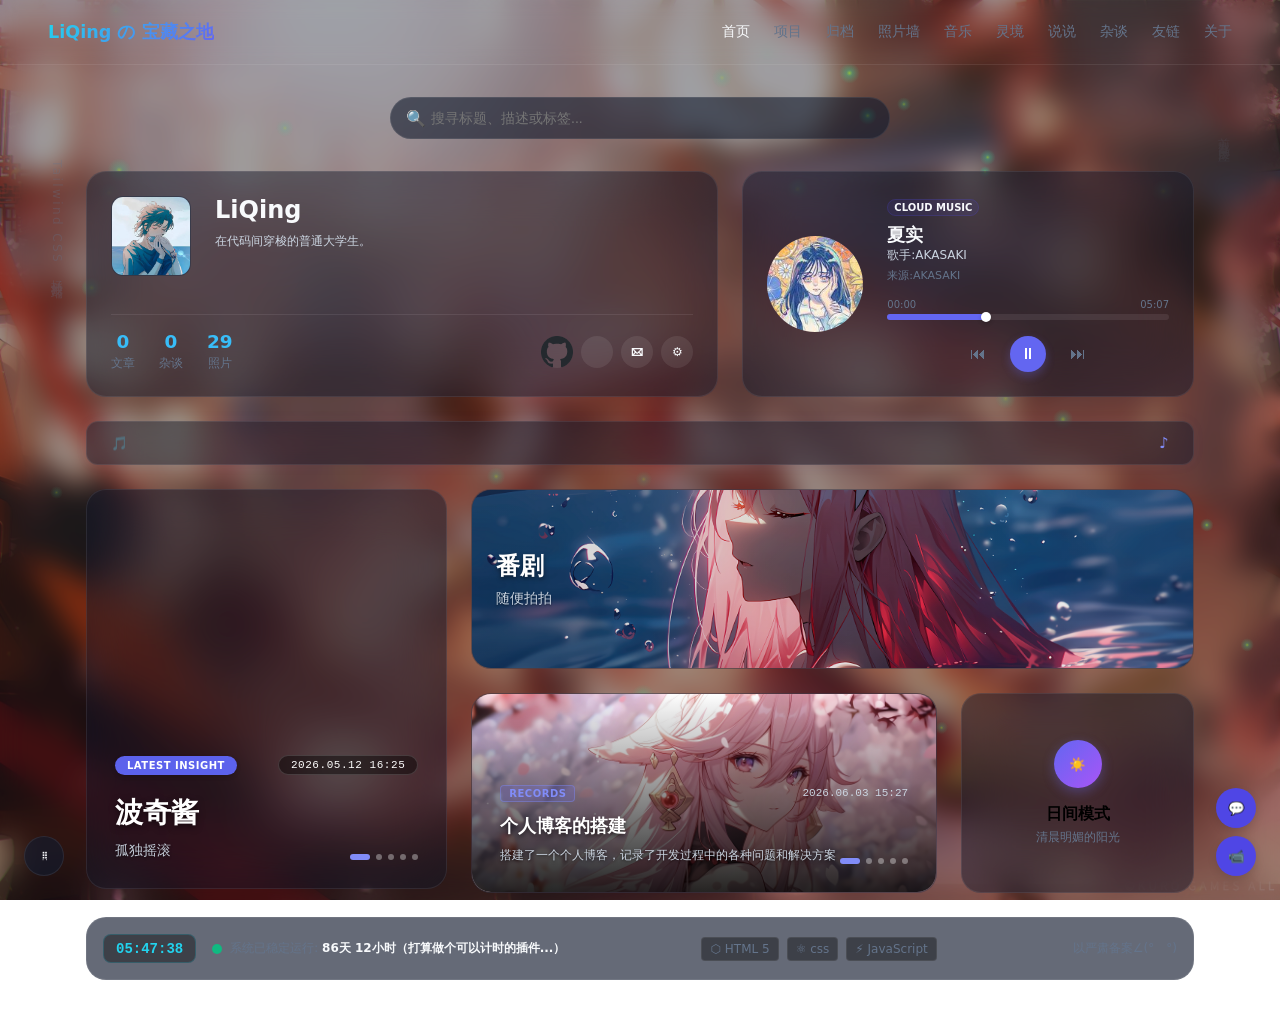
==== index.html @ 9a2c98c0 "Add files via upload" ====
<!DOCTYPE html>
<html lang="zh-CN" class="dark">
<head>
    <meta charset="UTF-8">
    <meta name="viewport" content="width=device-width, initial-scale=1.0">
    <title>LiQing の 宝藏之地</title>
    
    <!-- 1. 主题变量配置表 -->
    <link rel="stylesheet" href="theme.css">
    <!-- 2. 主版面样式表 -->
    <link rel="stylesheet" href="style.css">
    <!-- 3. 优先执行的主题状态切换脚本 -->
    <script src="theme.js"></script>
</head>
<body>

    <!-- 粒子装饰区：加入了 Canvas 画布 -->
    <div class="bg-decorations">
        <canvas id="bg-canvas"></canvas>
        <div class="side-text-left">Tailwind CSS 拯救前端</div>
        <div class="side-text-right">前方高能反应！</div>
    </div>

<!-- 顶栏导航 (Logo 已修复重影，首页 nav-link 设有 active) -->
    <header class="app-header">
        <div class="logo">
            <span class="logo-white">LiQing</span><span class="logo-colored"> の </span><span class="logo-white">宝藏之地</span>
        </div>
        <nav class="nav-links">
            <a href="index.html" class="nav-link active">首页</a>
            <a href="#" class="nav-link">项目</a>
            <a href="#" class="nav-link">归档</a>
            <a href="gallery.html" class="nav-link">照片墙</a>
            <a href="#" class="nav-link">音乐</a>
            <a href="#" class="nav-link">灵境</a>
            <a href="#" class="nav-link">说说</a>
            <a href="#" class="nav-link">杂谈</a>
            <a href="#" class="nav-link">友链</a>
            <a href="about.html" class="nav-link">关于</a>
        </nav>
    </header>

    <!-- 搜索栏区 -->
    <div class="search-bar-container">
        <div class="search-box">
            <span class="search-icon">🔍</span>
            <input type="text" placeholder="搜寻标题、描述或标签..." class="search-input">
        </div>
    </div>

<!-- 主体网格区 -->
    <main class="main-content">

        <!-- 🌟 补上了这个至关重要的并排容器开头 -->
        <div class="grid-row-top">

            <!-- 个人名片 (已新增跳转链接与交互层) -->
            <section class="card profile-card">
                
                <!-- 核心：覆盖卡片中上部 80% 区域的绝对定位跳转链接（不遮挡底部社交按钮） -->
                <a href="about.html" class="profile-click-overlay" title="点击查看个人简介"></a>
                
                <div class="profile-header">
                    <img class="avatar-box" src="./img/头像.jpg" alt="头像">
                    <div class="profile-info">
                        <h2 class="profile-name">LiQing</h2>
                        <p class="profile-bio">在代码间穿梭的普通大学生。</p>
                    </div>
                </div>
                <div class="profile-footer">
                    <div class="stats">
                        <div class="stat-item">
                            <span class="stat-num stat-posts">0</span>
                            <span class="stat-label">文章</span>
                        </div>
                        <div class="stat-item">
                            <span class="stat-num stat-notes">0</span>
                            <span class="stat-label">杂谈</span>
                        </div>
                        <div class="stat-item">
                            <span class="stat-num stat-photos">29</span>
                            <span class="stat-label">照片</span>
                        </div>
                    </div>
                    <div class="social-links">
                        <a href="#" class="social-btn"><img src="./img/github logo.png" alt=""></a>
                        <a href="#" class="social-btn"><img src="./img/谷歌 logo.png" alt=""></a>
                        <a href="#" class="social-btn">🖂</a>
                        <a href="#" class="social-btn">⚙</a>
                    </div>
                </div>
            </section>

            <!-- 音乐播放器 -->
            <section class="card music-card">
                <img class="vinyl-record-container" src="./img/夏实.jpg" alt="音乐播放器">
                <div class="player-details">
                    <div class="player-header">
                        <span class="player-badge">CLOUD MUSIC</span>
                        <h3 class="track-title">夏实</h3>
                        <p class="track-artist">歌手:AKASAKI</p>
                        <p class="track-lyricist">来源:AKASAKI</p>
                    </div>
                    <div class="progress-area">
                        <div class="time-stamps">
                            <span>00:00</span>
                            <span>05:07</span>
                        </div>
                        <div class="progress-bar">
                            <!-- 音乐播放进度条】 -->
                            <div class="progress-current" style="width: 35%;">
                                <div class="progress-handle"></div>
                            </div>
                        </div>
                    </div>
                    <div class="player-controls">
                        <button class="ctrl-btn">⏮</button>
                        <button class="ctrl-btn play-btn">⏸</button>
                        <button class="ctrl-btn">⏭</button>
                    </div>
                </div>
            </section>

        </div> <!-- 🌟 这里的 </div> 现在完美闭合了上面的 grid-row-top 容器 -->

<!-- 跑马灯字幕栏 (已优化为动态无限羽化滚动) -->
        <div class="card lyrics-marquee">
            <!-- 左侧：微自旋的小乐符 -->
            <div class="marquee-icon-left">🎵</div>
            
            <!-- 中间：两端边缘羽化的滚动视口 -->
            <div class="marquee-viewport">
                <!-- ↙↙↙ 【在此处任意修改您的跑马灯滚动内容】 -->
                <div class="marquee-track">
                    <span>【当前播放：夏実 (Kajitsu) - AKASAKI】 ~ “酸っぱい果実に誘われたの ほら、
                        君の目がもう揺らいでる (被酸涩果实诱惑的你我，看吧，你的双眼已经开始动摇)” ~ 
                        “あの八月に奪われたの 君と僕の想いで (在那八月里被夺去的，是你和我的记忆)” ~ 
                        “やるせないこの気持ちと 夏に置いてかれた僕 (无处可去的这种感受，与被夏天遗留的我)” ~ 
                        “凛とし美しく切ない君の身体はさ どこか果实の匂いがしたの 
                        (凛然美丽而又带着一丝哀伤的你的身体，散发着某种果实香气)” ~
                    </span>
                </div>
            </div>
            
            <!-- 右侧：活泼跃动的跳舞音符 -->
            <div class="marquee-icon-right">♪</div>
        </div>

        <!-- 第二排：混合布局区 -->
        <div class="grid-row-bottom">
<!-- 左侧：主要文章特色卡（改造为 5 图轮播） -->
<!-- ========================================================== -->
            <!-- 【特色文章轮播图】HTML 模板                                 -->
            <!-- 提示：您可以根据注释指引，修改图片路径和文字内容                -->
            <!-- ========================================================== -->
            <section class="card feature-card" id="feature-carousel">
                <!-- 轮播幻灯片轨道 -->
                <div class="carousel-track">

                    <!-- ----------------------------------------- -->
                    <!-- 【幻灯片 1】 -->
                    <!-- ----------------------------------------- -->
                    <div class="carousel-slide active">
                        <!-- ↙↙↙ 【在此处的 url('...') 内替换为您自己的第一张图片路径】 -->
                        <div class="feature-bg" style="background-image: url('./img/波奇酱.jpg');"></div>
                        <div class="feature-content">
                            <div class="feature-meta">
                                <span class="feature-badge">LATEST INSIGHT</span>
                                <!-- ↙↙↙ 【在此处修改幻灯片 1 的日期】 -->
                                <span class="feature-date">2026.05.12 16:25</span>
                            </div>
                            <!-- ↙↙↙ 【在此处修改幻灯片 1 的主标题】 -->
                            <h4 class="feature-title">波奇酱</h4>
                            <!-- ↙↙↙ 【在此处修改幻灯片 1 的描述/副标题】 -->
                            <p class="feature-desc">孤独摇滚</p>
                        </div>
                    </div>

                    <!-- ----------------------------------------- -->
                    <!-- 【幻灯片 2】 -->
                    <!-- ----------------------------------------- -->
                    <div class="carousel-slide">
                        <!-- ↙↙↙ 【在此处的 url('...') 内替换为您自己的第二张图片路径】 -->
                        <div class="feature-bg" style="background-image: url('./img/熏子.png');"></div>
                        <div class="feature-content">
                            <div class="feature-meta">
                                <span class="feature-badge">LATEST INSIGHT</span>
                                <!-- ↙↙↙ 【在此处修改幻灯片 2 的日期】 -->
                                <span class="feature-date">2026.05.12 15:00</span>
                            </div>
                            <!-- ↙↙↙ 【在此处修改幻灯片 2 的主标题】 -->
                            <h4 class="feature-title">熏子</h4>
                            <!-- ↙↙↙ 【在此处修改幻灯片 2 的描述/副标题】 -->
                            <p class="feature-desc">熏香花凛然绽放</p>
                        </div>
                    </div>

                    <!-- ----------------------------------------- -->
                    <!-- 【幻灯片 3】 -->
                    <!-- ----------------------------------------- -->
                    <div class="carousel-slide">
                        <!-- ↙↙↙ 【在此处的 url('...') 内替换为您自己的第三张图片路径】 -->
                        <div class="feature-bg" style="background-image: url('./img/桃夭.png');"></div>
                        <div class="feature-content">
                            <div class="feature-meta">
                                <span class="feature-badge">LATEST INSIGHT</span>
                                <!-- ↙↙↙ 【在此处修改幻灯片 3 的日期】 -->
                                <span class="feature-date">2026.05.10 15:06</span>
                            </div>
                            <!-- ↙↙↙ 【在此处修改幻灯片 3 的主标题】 -->
                            <h4 class="feature-title">桃夭</h4>
                            <!-- ↙↙↙ 【在此处修改幻灯片 3 的描述/副标题】 -->
                            <p class="feature-desc">百妖谱</p>
                        </div>
                    </div>

                    <!-- ----------------------------------------- -->
                    <!-- 【幻灯片 4】 -->
                    <!-- ----------------------------------------- -->
                    <div class="carousel-slide">
                        <!-- ↙↙↙ 【在此处的 url('...') 内替换为您自己的第四张图片路径】 -->
                        <div class="feature-bg" style="background-image: url('./img/绘梨衣.jpg');"></div>
                        <div class="feature-content">
                            <div class="feature-meta">
                                <span class="feature-badge">LATEST INSIGHT</span>
                                <!-- ↙↙↙ 【在此处修改幻灯片 4 的日期】 -->
                                <span class="feature-date">2026.05.10 14:46</span>
                            </div>
                            <!-- ↙↙↙ 【在此处修改幻灯片 4 的主标题】 -->
                            <h4 class="feature-title">上杉绘梨衣</h4>
                            <!-- ↙↙↙ 【在此处修改幻灯片 4 的描述/副标题】 -->
                            <p class="feature-desc">龙族</p>
                        </div>
                    </div>

                    <!-- ----------------------------------------- -->
                    <!-- 【幻灯片 5】 -->
                    <!-- ----------------------------------------- -->
                    <div class="carousel-slide">
                        <!-- ↙↙↙ 【在此处的 url('...') 内替换为您自己的第五张图片路径】 -->
                        <div class="feature-bg" style="background-image: url('./img/辉夜姬.jpeg');"></div>
                        <div class="feature-content">
                            <div class="feature-meta">
                                <span class="feature-badge">LATEST INSIGHT</span>
                                <!-- ↙↙↙ 【在此处修改幻灯片 5 的日期】 -->
                                <span class="feature-date">2026.05.09 14:48</span>
                            </div>
                            <!-- ↙↙↙ 【在此处修改幻灯片 5 的主标题】 -->
                            <h4 class="feature-title">辉夜姬</h4>
                            <!-- ↙↙↙ 【在此处修改幻灯片 5 的描述/副标题】 -->
                            <p class="feature-desc">超时空辉夜姬</p>
                        </div>
                    </div>
                </div>

                <!-- 下方圆点指示器 -->
                <div class="carousel-dots">
                    <span class="dot active"></span>
                    <span class="dot"></span>
                    <span class="dot"></span>
                    <span class="dot"></span>
                    <span class="dot"></span>
                </div>
            </section>

            <!-- 右侧：子级组合区 -->
            <div class="sub-column-right">
                <!-- 上：宽幅摄影卡（已重构结构，使其动画与左侧轮播图一致） -->
                <a href="gallery.html" class="card photography-card">
                    <!-- 1. 独立的背景图层，用于实现平滑的内部缩放 -->
                    <div class="photography-bg" style="background-image: url('./img/02.png');"></div>
                    
                    <!-- 2. 暗色渐变遮罩 -->
                    <div class="card-overlay"></div>
                    
                    <!-- 3. 独立的文字内容层，用于实现轻微缩放和上移 -->
                    <div class="photo-info">
                        <h4 class="photo-title">番剧</h4>
                        <p class="photo-desc">随便拍拍</p>
                    </div>
                </a>

                <!-- 下：双列小卡 -->
                <div class="split-row">
                    <!-- 记录卡 (已升级为 5 图轮播，效果与左侧轮播图一致) -->
                    <section class="card records-card" id="records-carousel">
                        <!-- 轮播幻灯片轨道 -->
                        <div class="carousel-track">

                            <!-- ----------------------------------------- -->
                            <!-- 【幻灯片 1】 (对应 input_file_18) -->
                            <!-- ----------------------------------------- -->
                            <div class="carousel-slide active">
                                <!-- ↙↙↙ 【在此处 url('...') 中修改幻灯片 1 的背景图片路径】 -->
                                <div class="feature-bg" style="background-image: url('./img/八重神子.jpg');"></div>
                                <div class="feature-content">
                                    <div class="record-header">
                                        <span class="record-badge">RECORDS</span>
                                        <!-- ↙↙↙ 【在此处修改日期】 -->
                                        <span class="record-date">2026.06.03 15:27</span>
                                    </div>
                                    <!-- ↙↙↙ 【在此处修改标题】 -->
                                    <h5 class="record-title">个人博客的搭建</h5>
                                    <!-- ↙↙↙ 【在此处修改描述】 -->
                                    <p class="record-desc">搭建了一个个人博客，记录了开发过程中的各种问题和解决方案</p>
                                </div>
                            </div>

                            <!-- ----------------------------------------- -->
                            <!-- 【幻灯片 2】 (对应 input_file_17) -->
                            <!-- ----------------------------------------- -->
                            <div class="carousel-slide">
                                <!-- ↙↙↙ 【在此处 url('...') 中修改幻灯片 2 的背景图片路径】 -->
                                <div class="feature-bg" style="background-image: url('./img/国风申鹤.jpg');"></div>
                                <div class="feature-content">
                                    <div class="record-header">
                                        <span class="record-badge">RECORDS</span>
                                        <span class="record-date">2026.04.24 16:31</span>
                                    </div>
                                    <h5 class="record-title">搭建音乐板块</h5>
                                    <p class="record-desc">本来想做音乐模块的，但好像用css和JavaScript实现不了，就留在后面再说吧</p>
                                </div>
                            </div>

                            <!-- ----------------------------------------- -->
                            <!-- 【幻灯片 3】 (对应 input_file_20) -->
                            <!-- ----------------------------------------- -->
                            <div class="carousel-slide">
                                <!-- ↙↙↙ 【在此处 url('...') 中修改幻灯片 3 的背景图片路径】 -->
                                <div class="feature-bg" style="background-image: url('./img/绫华.png');"></div>
                                <div class="feature-content">
                                    <div class="record-header">
                                        <span class="record-badge">RECORDS</span>
                                        <span class="record-date">2026.04.24 10:42</span>
                                    </div>
                                    <h5 class="record-title">弹幕效果</h5>
                                    <p class="record-desc">实现了弹幕效果，可以为背景添加动态评论</p>
                                </div>
                            </div>

                            <!-- ----------------------------------------- -->
                            <!-- 【幻灯片 4】 (对应 input_file_19) -->
                            <!-- ----------------------------------------- -->
                            <div class="carousel-slide">
                                <!-- ↙↙↙ 【在此处 url('...') 中修改幻灯片 4 的背景图片路径】 -->
                                <div class="feature-bg" style="background-image: url('./img/长离.jpg');"></div>
                                <div class="feature-content">
                                    <div class="record-header">
                                        <span class="record-badge">RECORDS</span>
                                        <span class="record-date">2026.04.15 16:12</span>
                                    </div>
                                    <h5 class="record-title">缺少的页面</h5>
                                    <p class="record-desc">现在还缺少一些页面，比如项目、归档、说说等，需要进一步完善，留在以后慢慢做吧...</p>
                                </div>
                            </div>

                            <!-- ----------------------------------------- -->
                            <!-- 【幻灯片 5】 (对应 input_file_16) -->
                            <!-- ----------------------------------------- -->
                            <div class="carousel-slide">
                                <!-- ↙↙↙ 【在此处 url('...') 中修改幻灯片 5 的背景图片路径】 -->
                                <div class="feature-bg" style="background-image: url('./img/刻晴.jpg');"></div>
                                <div class="feature-content">
                                    <div class="record-header">
                                        <span class="record-badge">RECORDS</span>
                                        <span class="record-date">2026.04.15 11:25</span>
                                    </div>
                                    <h5 class="record-title">差不多完成了</h5>
                                    <p class="record-desc">现在基本上完成了，剩下的就是一些小细节和优化了</p>
                                </div>
                            </div>

                        </div>

                        <!-- 下方圆点指示器 (自动渲染至右下角) -->
                        <div class="carousel-dots">
                            <span class="dot active"></span>
                            <span class="dot"></span>
                            <span class="dot"></span>
                            <span class="dot"></span>
                            <span class="dot"></span>
                        </div>
                    </section>

                    <!-- 主题切换按钮卡 -->
                    <button id="theme-toggle-btn" class="card theme-toggle-card">
                        <div class="theme-icon-box">
                            <span id="theme-icon">☀️</span>
                        </div>
                        <h5 id="theme-title" class="theme-label-title">日间模式</h5>
                        <p id="theme-desc" class="theme-label-desc">清晨明媚的阳光</p>
                    </button>
                </div>
            </div>
        </div>

        <!-- 页脚状态与技术栈 -->
        <footer class="app-footer">
            <div class="footer-status">
                <span id="live-clock" class="digital-clock">12:19:37</span>
                <span class="status-indicator">
                    <span class="status-dot"></span>
                    <span>系统已稳定运行: <strong class="highlight-text">86天 12小时（打算做个可以计时的插件...）</strong></span>
                </span>
            </div>
            <div class="footer-tags">
                <span class="tech-tag"><span class="icon-hex">⬡</span> HTML 5</span>
                <span class="tech-tag"><span class="icon-react">⚛</span> css</span>
                <span class="tech-tag"><span class="icon-wind">⚡</span> JavaScript</span>
            </div>
            <div class="footer-filing">以严肃备案∠(°ゝ°)</div>
        </footer>

    </main>

    <!-- 浮动挂件区 -->
    <div class="floating-container">
        <div class="floating-controls">
            <button class="float-btn" id="danmaku-trigger-btn">💬</button>
            <button class="float-btn">📹</button>
        </div>
    </div>

    <!-- 侧边菜单控制 -->
    <div class="settings-widget">
        <button class="settings-btn">⠿</button>
    </div>

    <!-- 引入时间对齐背景轮播与弹幕引擎 -->
    <script src="shared-bg.js"></script>

    <!-- 4. 主页面交互及逻辑控制脚本 -->
    <script src="main.js"></script>
</body>
</html>
---- theme.css ----
/* ==========================================
   主题配色配置文件 (theme.css)
   ========================================== */
:root {
    /* --- 日间模式 (Light Mode) 变量 --- */
    --app-bg: linear-gradient(135deg, #f1f5f9 0%, #e2e8f0 100%);
    --text-primary: #0f172a;
    --text-secondary: #475569;
    --text-muted: #64748b;
    --card-background: rgba(255, 255, 255, 0.75);
    --card-border-color: rgba(226, 232, 240, 0.9);
    --search-bg: rgba(255, 255, 255, 0.9);
    
    /* 渐变与主题色 */
    --brand-gradient: linear-gradient(135deg, #0284c7, #4f46e5);
    --button-theme-bg: linear-gradient(135deg, #f59e0b, #d97706);
    --glow-shadow: rgba(245, 158, 11, 0.25);
    --stat-num-color: #4f46e5;
    --clock-bg: #e2e8f0;
}

:root.dark {
    /* --- 夜间模式 (Dark Mode) 变量 --- */
    --app-bg: radial-gradient(circle at 50% 50%, #0f172a 0%, #05070f 100%);
    --text-primary: #f8fafc;
    --text-secondary: #cbd5e1;
    --text-muted: #64748b;
    --card-background: rgba(19, 27, 46, 0.65);
    --card-border-color: rgba(255, 255, 255, 0.08);
    --search-bg: rgba(19, 27, 46, 0.6);
    
    /* 渐变与主题色 */
    --brand-gradient: linear-gradient(135deg, #22d3ee, #6366f1);
    --button-theme-bg: linear-gradient(135deg, #6366f1, #a855f7);
    --glow-shadow: rgba(99, 102, 241, 0.35);
    --stat-num-color: #38bdf8;
    --clock-bg: rgba(0, 0, 0, 0.4);
}
---- style.css ----
/* ==========================================
   版面与全局样式表 (style.css)
   ========================================== */

* {
    box-sizing: border-box;
    margin: 0;
    padding: 0;
}

/* style.css 中的 body 部分 */
body {
    background: transparent !important; /* 🌟 核心：必须设为透明，否则会挡住身后的全局轮播图和弹幕！ */
    color: var(--text-primary);
    font-family: system-ui, -apple-system, sans-serif;
    min-height: 100vh;
    padding-bottom: 3rem;
    transition: background-color 0.5s ease, color 0.5s ease;
}

/* body {
    background: var(--app-bg);
    color: var(--text-primary);
    font-family: system-ui, -apple-system, sans-serif;
    min-height: 100vh;
    padding-bottom: 3rem;
    transition: background-color 0.5s ease, color 0.5s ease;
} */

/* 装饰背景 */
.bg-decorations {
    position: absolute;
    inset: 0;
    pointer-events: none;
    overflow: hidden;
    z-index: 0;
}

#bg-canvas {
    position: fixed;
    top: 0;
    left: 0;
    width: 100vw;
    height: 100vh;
    pointer-events: none;
    z-index: -1;
}

.side-text-left {
    position: absolute;
    top: 10rem;
    left: 3rem;
    font-size: 0.75rem;
    color: var(--text-muted);
    opacity: 0.3;
    writing-mode: vertical-rl;
    letter-spacing: 0.2em;
    display: none;
}

.side-text-right {
    position: absolute;
    top: 8rem;
    right: 3rem;
    font-size: 0.75rem;
    color: var(--text-muted);
    opacity: 0.15;
    writing-mode: vertical-rl;
    letter-spacing: 0.2em;
    display: none;
}

@media (min-width: 1024px) {
    .side-text-left, .side-text-right {
        display: block;
    }
}

/* 顶栏导航 */
.app-header {
    display: flex;
    justify-content: space-between;
    align-items: center;
    padding: 1.25rem 3rem;
    border-bottom: 1px solid var(--card-border-color);
    backdrop-filter: blur(8px);
    position: relative;
    z-index: 10;
}
.logo {
    font-weight: bold;
    font-size: 1.1rem;
    background: var(--brand-gradient);
    -webkit-background-clip: text;
    -webkit-text-fill-color: transparent;
}
.nav-links {
    display: flex;
    gap: 1.5rem;
}
.nav-link {
    color: var(--text-muted);
    text-decoration: none;
    font-size: 0.875rem;
    transition: color 0.2s;
}
.nav-link.active, .nav-link:hover {
    color: var(--text-primary);
}

/* 搜索栏 */
.search-bar-container {
    display: flex;
    justify-content: center;
    margin-top: 2rem;
    position: relative;
    z-index: 10;
}
.search-box {
    position: relative;
    width: 100%;
    max-width: 500px;
}
.search-icon {
    position: absolute;
    left: 1rem;
    top: 50%;
    transform: translateY(-50%);
}
.search-input {
    width: 100%;
    background: var(--search-bg);
    border: 1px solid var(--card-border-color);
    padding: 0.75rem 1rem 0.75rem 2.5rem;
    border-radius: 50px;
    color: var(--text-primary);
    outline: none;
    font-size: 0.875rem;
    transition: all 0.3s;
}

/* 主网格排版 */
.main-content {
    max-width: 1140px;
    margin: 2rem auto 0;
    padding: 0 1rem;
    display: flex;
    flex-direction: column;
    gap: 1.5rem;
    position: relative;
    z-index: 10;
}

/* 通用卡片容器 */
.card {
    background: var(--card-background);
    border: 1px solid var(--card-border-color);
    border-radius: 1.25rem;
    backdrop-filter: blur(12px);
    transition: all 0.5s ease;
}

/* 布局行 */
.grid-row-top {
    display: grid;
    grid-template-columns: 7fr 5fr;
    gap: 1.5rem;
}

/* 个人名片样式 */
.profile-card {
    padding: 1.5rem;
    display: flex;
    flex-direction: column;
    justify-content: space-between;
}

/* ==========================================================
   个人名片鼠标互动与跳转优化 (style.css)
   ========================================================== */

/* 名片卡片基础容器 */
.profile-card {
    position: relative;
    transition: transform 0.4s ease, box-shadow 0.4s ease;
}

/* 鼠标悬停在卡片上时：卡片轻微浮起并散发柔光 */
.profile-card:hover {
    transform: translateY(-3px);
    box-shadow: 0 12px 24px -5px var(--glow-shadow);
}

/* 绝对定位覆盖层：高度避开了底部的社交链接行，确保双功能完美并存 */
.profile-click-overlay {
    position: absolute;
    top: 0;
    left: 0;
    width: 100%;
    height: calc(100% - 60px); /* 留出底部 footer 按钮的可点空间 */
    z-index: 5;
    cursor: pointer;
}

/* 头像外框过渡参数 */
.profile-card .avatar-box {
    transition: transform 0.4s cubic-bezier(0.25, 1, 0.5, 1);
}

/* 🌟 【交互动效 1】：悬浮时头像微微逆时针倾斜 8 度并放大 */
.profile-card:hover .avatar-box {
    transform: rotate(-8deg) scale(1.05);
}

/* 文本信息容器过渡参数 */
.profile-card .profile-info {
    transition: transform 0.4s cubic-bezier(0.25, 1, 0.5, 1);
    transform-origin: left center; /* 保持由左侧向右平滑放大 */
}

/* 🌟 【交互动效 2】：悬浮时文字区域平滑整体放大 2.5% */
.profile-card:hover .profile-info {
    transform: scale(1.025);
}

/* 底部社交链（确保层级高于跳转覆盖层，使其始终可以被点击） */
.profile-card .profile-footer {
    position: relative;
    z-index: 10;
}

.profile-header {
    display: flex;
    gap: 1.5rem;
}
.avatar-box {
    width: 80px;
    height: 80px;
    border-radius: 12px;
    border: 1px solid var(--card-border-color);
    display: flex;
    align-items: center;
    justify-content: center;
    background: var(--card-background);
    object-fit: cover;
}
.profile-name {
    font-size: 1.5rem;
}
.profile-bio {
    font-size: 0.75rem;
    color: var(--text-secondary);
    margin-top: 0.5rem;
    line-height: 1.6;
}
.profile-footer {
    border-top: 1px solid var(--card-border-color);
    margin-top: 1.5rem;
    padding-top: 1rem;
    display: flex;
    justify-content: space-between;
    align-items: center;
}
.stats {
    display: flex;
    gap: 1.5rem;
}
.stat-item {
    text-align: center;
}
.stat-num {
    display: block;
    font-size: 1.15rem;
    font-weight: bold;
    color: var(--stat-num-color);
}
.stat-label {
    font-size: 0.75rem;
    color: var(--text-muted);
}
.social-links {
    display: flex;
    gap: 0.5rem;
}
.social-btn {
    width: 32px;
    height: 32px;
    border-radius: 50%;
    background: var(--card-border-color);
    display: flex;
    align-items: center;
    justify-content: center;
    text-decoration: none;
    font-size: 0.75rem;
    font-weight: bold;
    color: var(--text-primary);
}

/* 音乐卡样式 */
.music-card {
    padding: 1.5rem;
    display: flex;
    align-items: center;
    gap: 1.5rem;
}
.vinyl-record-container {
    flex-shrink: 0;
    width: 96px;
    height: 96px;
    animation: rotate 15s linear infinite;
    border-radius: 50%; /* 强行将正方形的专辑封面裁剪为完美的圆盘，旋转时才好看 */
    object-fit: cover;  /* 防拉伸 */
}
.player-details {
    flex-grow: 1;
}
.player-badge {
    font-size: 10px;
    background: rgba(79, 70, 229, 0.1);
    border: 1px solid rgba(79, 70, 229, 0.2);
    padding: 2px 6px;
    border-radius: 50px;
    font-weight: bold;
}
.track-title {
    margin-top: 0.5rem;
    font-size: 1.1rem;
}
.track-artist {
    font-size: 0.75rem;
    color: var(--text-secondary);
}
.track-lyricist {
    font-size: 11px;
    color: var(--text-muted);
    margin-top: 0.25rem;
}
.progress-area {
    margin-top: 1rem;
}
.time-stamps {
    display: flex;
    justify-content: space-between;
    font-size: 10px;
    color: var(--text-muted);
    margin-bottom: 0.25rem;
}
.progress-bar {
    height: 6px;
    background: var(--card-border-color);
    border-radius: 50px;
    position: relative;
}
.progress-current {
    height: 100%;
    background: #6366f1;
    border-radius: 50px;
    position: relative;
}
.progress-handle {
    position: absolute;
    right: 0;
    top: 50%;
    transform: translate(50%, -50%);
    width: 10px;
    height: 10px;
    background: #fff;
    border-radius: 50%;
    box-shadow: 0 2px 4px rgba(0,0,0,0.2);
}
.player-controls {
    display: flex;
    justify-content: center;
    align-items: center;
    gap: 1.5rem;
    margin-top: 1rem;
}
.ctrl-btn {
    background: none;
    border: none;
    color: var(--text-muted);
    cursor: pointer;
    font-size: 1rem;
}
.play-btn {
    width: 36px;
    height: 36px;
    border-radius: 50%;
    background: #6366f1;
    color: #fff;
    display: flex;
    align-items: center;
    justify-content: center;
    box-shadow: 0 4px 10px rgba(99, 102, 241, 0.3);
}

/* ==========================================================
   跑马灯字幕栏优化样式 (style.css)
   ========================================================== */
.lyrics-marquee {
    display: flex;
    align-items: center;
    justify-content: space-between;
    padding: 0.75rem 1.5rem;
    border-radius: 0.75rem;
    font-size: 0.75rem;
    color: #6366f1; /* 经典深紫蓝色 */
    font-weight: 500;
    overflow: hidden;
    transition: all 0.5s ease;
}

/* 暗色模式下自适应发光 */
.dark .lyrics-marquee {
    color: #818cf8; /* 柔和浅紫蓝 */
    box-shadow: 0 0 15px rgba(99, 102, 241, 0.04);
}

/* 左侧图标旋转 */
.marquee-icon-left {
    margin-right: 0.5rem;
    font-size: 0.85rem;
    animation: marquee-spin 6s linear infinite;
    display: inline-block;
    user-select: none;
}

/* 右侧音符上下跳动 */
.marquee-icon-right {
    margin-left: 0.5rem;
    font-size: 0.95rem;
    animation: marquee-bounce 0.8s ease-in-out infinite alternate;
    display: inline-block;
    user-select: none;
}

/* 滚动视口：两端边缘羽化淡入淡出 */
.marquee-viewport {
    flex-grow: 1;
    overflow: hidden;
    position: relative;
    white-space: nowrap;
    /* 🌟 核心：利用线性渐变透明度，实现划过两侧边缘时自然淡出的磨砂感 */
    mask-image: linear-gradient(to right, transparent 0%, #000 8%, #000 92%, transparent 100%);
    -webkit-mask-image: linear-gradient(to right, transparent 0%, #000 8%, #000 92%, transparent 100%);
}

/* 滚动轨道：设置流畅的运动参数 */
.marquee-track {
    display: inline-block;
    padding-left: 100%; /* 从视口最右侧以外滑入 */
    /* ↙↙↙ 【在此处可以调整滚动速度，28s 代表走完一个周期的时间，数值越小滚动越快】 */
    animation: marquee-scroll 28s linear infinite;
}

.marquee-track span {
    padding-right: 3rem;
    letter-spacing: 0.05em;
}

/* 🌟 鼠标悬停时自动暂停，方便用户阅读 */
.lyrics-marquee:hover .marquee-track {
    animation-play-state: paused;
}

/* ==========================================
   跑马灯专属 Keyframes 动画帧
   ========================================== */

/* 无缝向左循环位移 */
@keyframes marquee-scroll {
    0% { transform: translateX(0); }
    100% { transform: translateX(-100%); }
}

/* 左侧图标优雅慢旋转 */
@keyframes marquee-spin {
    from { transform: rotate(0deg); }
    to { transform: rotate(360deg); }
}

/* 右侧跳跃音符 */
@keyframes marquee-bounce {
    0% { transform: translateY(2px) scale(0.9); }
    100% { transform: translateY(-4px) scale(1.1); }
}

/* 第二排布局 */
.grid-row-bottom {
    display: grid;
    grid-template-columns: 4fr 8fr;
    gap: 1.5rem;
}

/* 主容器 */
.feature-card {
    height: 400px;
    position: relative;
    overflow: hidden;
    display: flex;
    flex-direction: column;
    justify-content: flex-end;
    border-radius: 1.25rem;
}

/* 渐变遮罩 */
.feature-overlay {
    position: absolute;
    inset: 0;
    background: linear-gradient(to top, rgba(0,0,0,0.85) 0%, rgba(0,0,0,0.2) 60%, transparent 100%);
    z-index: 2;
    pointer-events: none;
}

/* 幻灯片轨道 */
.carousel-track {
    position: absolute;
    inset: 0;
    width: 100%;
    height: 100%;
    z-index: 1;
}

/* 幻灯片单页 */
.carousel-slide {
    position: absolute;
    inset: 0;
    width: 100%;
    height: 100%;
    opacity: 0;
    visibility: hidden;
    transition: opacity 0.8s cubic-bezier(0.4, 0, 0.2, 1), visibility 0.8s;
    display: flex;
    flex-direction: column;
    justify-content: flex-end;
    padding: 1.75rem; /* 稍微拉开一点间距 */
    box-sizing: border-box;
}

.carousel-slide.active {
    opacity: 1;
    visibility: visible;
    z-index: 3;
}

/* 背景图层 */
.carousel-slide .feature-bg {
    position: absolute;
    inset: 0;
    background-size: cover;
    background-position: center;
    z-index: 1;
    transition: transform 0.8s cubic-bezier(0.25, 1, 0.5, 1);
}

/* 文本容器 */
.carousel-slide .feature-content {
    position: relative;
    z-index: 4;
    color: #ffffff !important;
    transition: transform 0.6s cubic-bezier(0.25, 1, 0.5, 1);
    transform-origin: left bottom;
}

/* ==========================================
   鼠标悬停时的独立缩放动效 (您可以微调以下数值)
   ========================================== */
/* 悬停景深动画 */
.feature-card:hover .carousel-slide.active .feature-bg {
    transform: scale(1.06); 
}
.feature-card:hover .carousel-slide.active .feature-content {
    transform: scale(1.02) translateY(-4px); 
}

/* 头部徽章与日期栏 */
.feature-meta {
    display: flex;
    justify-content: space-between;
    align-items: center;
    font-size: 10px;
    margin-bottom: 1.25rem;
}

/* 左侧紫色“LATEST INSIGHT”半圆角徽章 */
.feature-badge {
    background: #5c62ec; /* 饱满的紫蓝色 */
    color: #ffffff !important;
    padding: 4px 12px;
    border-radius: 50px; /* 胶囊圆角 */
    font-weight: bold;
    font-size: 10px;
    letter-spacing: 0.05em;
    box-shadow: 0 2px 4px rgba(0,0,0,0.15);
}

/* 右侧日期胶囊边框 (高度还原截图) */
.feature-date {
    font-family: monospace;
    font-size: 11px;
    color: #ffffff !important;
    background: rgba(0, 0, 0, 0.45); /* 深色半透明背景 */
    border: 1px solid rgba(255, 255, 255, 0.15); /* 细边框 */
    padding: 3px 12px;
    border-radius: 50px; /* 胶囊圆角 */
    letter-spacing: 0.05em;
}

/* 主标题文字：改为衬线宋体 (Songti) */
.feature-title {
    /* 英文采用 Georgia 衬线体，中文采用 宋体 / 华文宋体 */
    font-family: Georgia, "Nimbus Roman No9 L", "Songti SC", "Noto Serif CJK SC", "Source Han Serif SC", "SimSun", serif;
    font-size: 1.75rem; /* 适当加大，高度还原视觉冲击力 */
    font-weight: bold;
    margin-bottom: 0.75rem;
    color: #ffffff !important;
    text-shadow: 0 2px 6px rgba(0, 0, 0, 0.6);
    line-height: 1.25;
}

/* 描述文本 */
.feature-desc {
    font-family: system-ui, -apple-system, sans-serif; /* 描述依然使用清晰的无衬线体 */
    font-size: 0.85rem;
    color: #cbd5e1 !important;
    text-shadow: 0 1px 3px rgba(0, 0, 0, 0.6);
    opacity: 0.95;
}

/* ==========================================
   轮播圆点：完美适配至右下角并微调圆角
   ========================================== */
.carousel-dots {
    position: absolute;
    bottom: 1.75rem;  /* 对齐 padding */
    right: 1.75rem;  /* 移动至右下角 */
    display: flex;
    gap: 6px;        /* 紧凑的圆点间距 */
    z-index: 10;
}

.dot {
    width: 6px;
    height: 6px;
    border-radius: 50%;
    background: rgba(255, 255, 255, 0.35); /* 未选中时的灰色半透明 */
    cursor: pointer;
    transition: all 0.35s cubic-bezier(0.4, 0, 0.2, 1);
}

/* 选中态的胶囊扁平化拉伸 */
.dot.active {
    background: #818cf8; /* 浅紫蓝色 */
    width: 20px;         /* 稍微缩短一点，比原先更精致 */
    border-radius: 4px;
}
/* 右边子组合列 */
.sub-column-right {
    display: flex;
    flex-direction: column;
    gap: 1.5rem;
}
/* ==========================================
   首页宽幅摄影卡 (style.css) - 与左侧轮播动画对齐
   ========================================== */

/* 主容器 */
.photography-card {
    height: 180px;
    position: relative;
    display: flex;
    flex-direction: column;
    justify-content: center;
    padding: 1.5rem;
    overflow: hidden;
    text-decoration: none; /* 移除下划线 */
    border-radius: 1.25rem;
}

/* 独立的背景图层 */
.photography-card .photography-bg {
    position: absolute;
    inset: 0;
    background-size: cover;
    background-position: center;
    z-index: 1;
    /* 与左侧轮播图相同的背景过渡时间与缓动曲线 */
    transition: transform 0.8s cubic-bezier(0.25, 1, 0.5, 1);
}

/* 暗色渐变遮罩 (处于背景和文字之间) */
.photography-card .card-overlay {
    position: absolute;
    inset: 0;
    background: linear-gradient(to right, rgba(0, 0, 0, 0.8) 0%, rgba(0, 0, 0, 0.25) 100%);
    z-index: 2;
    pointer-events: none;
}

/* 文字内容层 */
.photography-card .photo-info {
    position: relative;
    z-index: 10; /* 强行置顶，确保文字不被暗化 */
    /* 与左侧轮播图相同的文字过渡时间与缓动曲线 */
    transition: transform 0.6s cubic-bezier(0.25, 1, 0.5, 1);
    transform-origin: left bottom; /* 保持左下方对齐 */
}

/* ==========================================
   【核心特效】：悬停时背景与文字分别触发缩放与位移
   ========================================== */
   
/* 1. 背景图向内平滑放大 8% */
.photography-card:hover .photography-bg {
    transform: scale(1.08);
}

/* 2. 文字独立放大 3% 并向上漂移 4px */
.photography-card:hover .photo-info {
    transform: scale(1.03) translateY(-4px);
}

/* 文字排版样式（锁定高亮白色） */
.photography-card .photo-title {
    font-family: Georgia, "Nimbus Roman No9 L", "Songti SC", "Noto Serif CJK SC", "Source Han Serif SC", "SimSun", serif;
    font-size: 1.5rem;
    font-weight: bold;
    color: #ffffff !important;
    text-shadow: 0 2px 4px rgba(0,0,0,0.5);
    margin: 0;
}

.photography-card .photo-desc {
    font-family: system-ui, -apple-system, sans-serif;
    font-size: 0.875rem;
    color: #cbd5e1 !important;
    margin-top: 0.5rem;
    text-shadow: 0 1px 2px rgba(0,0,0,0.5);
}
.card-overlay {
    position: absolute;
    inset: 0;
    background: var(--card-border-color);
    opacity: 0.2;
}
.photo-info {
    position: relative;
    z-index: 2;
}
.photo-title {
    font-size: 1.5rem;
}
.photo-desc {
    font-size: 0.875rem;
    color: var(--text-secondary);
    margin-top: 0.5rem;
}

/* 二级双列组合 */
.split-row {
    display: grid;
    grid-template-columns: 2fr 1fr;
    gap: 1.5rem;
    flex-grow: 1;
}

/* ==========================================
   记录卡轮播样式定义 (style.css)
   ========================================== */

/* 记录卡主容器 */
.records-card {
    position: relative;
    overflow: hidden;
    border-radius: 1.25rem;
    height: 100%; /* 拉伸填满外部高度 */
    min-height: 200px;
    box-sizing: border-box;
}

/* 
   利用伪元素在记录卡背景图之上、内容之下生成压暗渐变遮罩 
   锁定最高对比度，防止文字看不清
*/
.records-card .carousel-slide .feature-bg::after {
    content: '';
    position: absolute;
    inset: 0;
    background: linear-gradient(to top, rgba(0, 0, 0, 0.85) 0%, rgba(0, 0, 0, 0.35) 60%, transparent 100%);
    z-index: 2;
    pointer-events: none;
}

/* 
   【视差悬停动效】：
   当鼠标移入特色文章卡（feature-card）或记录卡（records-card）时，
   对应的背景和文字执行独立的平滑缩放与移位
*/
.feature-card:hover .carousel-slide.active .feature-bg,
.records-card:hover .carousel-slide.active .feature-bg {
    transform: scale(1.06); /* 背景向内放大 6% */
}

.feature-card:hover .carousel-slide.active .feature-content,
.records-card:hover .carousel-slide.active .feature-content {
    transform: scale(1.02) translateY(-4px); /* 文字上移 4px 并整体放大 2% */
}

/* 记录卡内部特定元素样式细调 */
.records-card .record-header {
    display: flex;
    justify-content: space-between;
    align-items: center;
    font-size: 10px;
    margin-bottom: 0.75rem;
}

.records-card .record-badge {
    background: rgba(99, 102, 241, 0.2) !important;
    border: 1px solid rgba(129, 140, 248, 0.4) !important;
    color: #818cf8 !important; /* 精致淡紫色 */
    padding: 2px 8px;
    border-radius: 4px;
    font-weight: bold;
    letter-spacing: 0.05em;
}

.records-card .record-date {
    color: #cbd5e1 !important;
    font-family: monospace;
    font-size: 11px;
}

.records-card .record-title {
    font-size: 1.15rem;
    font-weight: bold;
    color: #ffffff !important;
    text-shadow: 0 2px 4px rgba(0, 0, 0, 0.6);
    margin-bottom: 0.5rem;
    line-height: 1.35;
}

.records-card .record-desc {
    font-size: 0.75rem;
    color: #cbd5e1 !important;
    text-shadow: 0 1px 3px rgba(0, 0, 0, 0.6);
    line-height: 1.45;
    max-width: 90%;
}
.record-header {
    display: flex;
    justify-content: space-between;
    font-size: 10px;
}
.record-badge {
    background: rgba(99, 102, 241, 0.1);
    border: 1px solid rgba(99, 102, 241, 0.2);
    padding: 2px 6px;
    border-radius: 4px;
    color: #6366f1;
}
.record-title {
    font-size: 1.1rem;
    margin-top: 0.75rem;
}
.record-desc {
    font-size: 0.75rem;
    color: var(--text-secondary);
    margin-top: 0.5rem;
    line-height: 1.5;
}
.record-indicators {
    display: flex;
    gap: 6px;
    margin-top: 1rem;
}
.ind-dot {
    width: 6px;
    height: 6px;
    border-radius: 50%;
    background: var(--card-border-color);
}
.ind-dot.active {
    background: #6366f1;
}

/* 主题切换按钮卡 */
.theme-toggle-card {
    display: flex;
    flex-direction: column;
    align-items: center;
    justify-content: center;
    text-align: center;
    cursor: pointer;
    outline: none;
    padding: 1.5rem;
}
.theme-toggle-card:hover {
    transform: scale(1.02);
    box-shadow: 0 10px 20px -5px var(--glow-shadow);
}
.theme-toggle-card:active {
    transform: scale(0.96);
}
.theme-icon-box {
    width: 3rem;
    height: 3rem;
    border-radius: 50%;
    background: var(--button-theme-bg);
    display: flex;
    align-items: center;
    justify-content: center;
    margin-bottom: 1rem;
    box-shadow: 0 4px 12px var(--glow-shadow);
    animation: pulse 3s infinite;
}
.theme-label-title {
    font-weight: bold;
    font-size: 1rem;
}
.theme-label-desc {
    font-size: 0.75rem;
    color: var(--text-muted);
    margin-top: 0.25rem;
}

/* 页脚样式 */
.app-footer {
    background: var(--card-background);
    border: 1px solid var(--card-border-color);
    border-radius: 1.25rem;
    padding: 1rem;
    display: flex;
    flex-wrap: wrap;
    justify-content: space-between;
    align-items: center;
    font-size: 0.75rem;
    color: var(--text-muted);
}
.footer-status {
    display: flex;
    align-items: center;
    gap: 1rem;
}
.digital-clock {
    font-family: monospace;
    background: var(--clock-bg);
    color: #22d3ee;
    border: 1px solid rgba(34, 211, 238, 0.2);
    padding: 0.35rem 0.75rem;
    border-radius: 8px;
    font-size: 0.875rem;
    font-weight: bold;
}
.status-indicator {
    display: flex;
    align-items: center;
    gap: 0.5rem;
}
.status-dot {
    width: 10px;
    height: 10px;
    background: #10b981;
    border-radius: 50%;
    animation: pulse 2s infinite;
}
.highlight-text {
    color: var(--text-primary);
}
.footer-tags {
    display: flex;
    gap: 0.5rem;
}
.tech-tag {
    background: var(--clock-bg);
    border: 1px solid var(--card-border-color);
    padding: 0.25rem 0.5rem;
    border-radius: 4px;
}

/* 浮动小猫及挂件 */
.floating-container {
    position: fixed;
    bottom: 1.5rem;
    right: 1.5rem;
    display: flex;
    flex-direction: column;
    align-items: flex-end;
    gap: 1rem;
    z-index: 100;
}
.pixel-cat-widget {
    cursor: pointer;
}
.cat-body {
    width: 48px;
    height: 48px;
    background: #f1f5f9;
    border-radius: 8px;
    border: 2px solid #1e293b;
    position: relative;
    display: flex;
    flex-direction: column;
    justify-content: flex-end;
    padding: 4px;
}
.dark .cat-body {
    background: #e2e8f0;
}
.cat-ear {
    position: absolute;
    top: -8px;
    width: 12px;
    height: 12px;
    background: inherit;
    border-top: 2px solid #1e293b;
}
.ear-left { left: 4px; border-left: 2px solid #1e293b; transform: rotate(45deg); }
.ear-right { right: 4px; border-right: 2px solid #1e293b; transform: rotate(-45deg); }
.cat-eyes {
    display: flex;
    justify-content: space-between;
    padding: 0 4px;
    margin-bottom: 8px;
}
.cat-eye {
    width: 6px;
    height: 6px;
    background: #1e293b;
    border-radius: 50%;
}
.cat-tail {
    position: absolute;
    right: -4px;
    bottom: 4px;
    width: 8px;
    height: 24px;
    background: #1e293b;
    border-radius: 50px;
    transform: rotate(15deg);
}
.floating-controls {
    display: flex;
    flex-direction: column;
    gap: 0.5rem;
}
.float-btn {
    width: 40px;
    height: 40px;
    background: #4f46e5;
    color: #fff;
    border: none;
    border-radius: 50%;
    cursor: pointer;
    box-shadow: 0 4px 10px rgba(0,0,0,0.1);
}
.settings-widget {
    position: fixed;
    bottom: 1.5rem;
    left: 1.5rem;
    z-index: 100;
}
.settings-btn {
    width: 40px;
    height: 40px;
    background: var(--card-background);
    border: 1px solid var(--card-border-color);
    color: var(--text-primary);
    border-radius: 50%;
    cursor: pointer;
}

/* 动效 */
@keyframes rotate {
    from { transform: rotate(0deg); }
    to { transform: rotate(360deg); }
}
@keyframes pulse {
    0%, 100% { transform: scale(1); opacity: 1; }
    50% { transform: scale(1.05); opacity: 0.8; }
}

/* 响应式断点 */
@media (max-width: 1024px) {
    .grid-row-top { grid-template-columns: 1fr; }
    .grid-row-bottom { grid-template-columns: 1fr; }
}
@media (max-width: 768px) {
    .app-header { flex-direction: column; gap: 1rem; }
    .split-row { grid-template-columns: 1fr; }
}

/* ==========================================================
   全屏粒子画布与弹幕样式 (style.css)
   ========================================================== */

/* 全屏固定背景 Canvas 粒子 */
#bg-canvas {
    position: fixed;
    top: 0;
    left: 0;
    width: 100vw;
    height: 100vh;
    pointer-events: none;
    z-index: -1;
}

/* 统一的外层全屏轮播背景容器 (层级 z-index: -10) */
.global-bg-container {
    position: fixed;
    inset: 0;
    width: 100vw;
    height: 100vh;
    z-index: -10;
    overflow: hidden;
}

.global-bg-slide {
    position: absolute;
    inset: 0;
    background-size: cover;
    background-position: center;
    transition: opacity 2s ease;
    opacity: 0;
}

#global-slide-1 {
    opacity: 1;
}

/* 日间/夜间背景自适应防过亮罩层 */
.global-bg-overlay {
    position: absolute;
    inset: 0;
    background: rgba(15, 23, 42, 0.45); /* 默认夜间偏暗 */
    transition: background-color 0.5s ease;
    z-index: 1;
}

html:not(.dark) .global-bg-overlay {
    background: rgba(255, 255, 255, 0.15); /* 日间模式过亮保护 */
}

/* -----------------------------------------
   【核心修改】：常态全屏毛玻璃罩层 (z-index: -5)
   压在背景和弹幕之上，在主网页内容下方，渲染常态磨砂
   ----------------------------------------- */
.global-glass-overlay {
    position: fixed;
    inset: 0;
    width: 100vw;
    height: 100vh;
    z-index: -5;
    pointer-events: none;
    backdrop-filter: blur(14px); /* 🌟 添加常态全屏毛玻璃效果 */
    -webkit-backdrop-filter: blur(14px);
    background: rgba(15, 23, 42, 0.4); /* 压暗色彩 */
    transition: background-color 0.5s ease;
}

html:not(.dark) .global-glass-overlay {
    background: rgba(255, 255, 255, 0.18); /* 日间磨砂亮色罩层 */
}

/* =========================================================================
   全局背景弹幕层容器 (style.css) - 已提升至全屏毛玻璃之上
   ========================================================================= */
.global-danmaku-container {
    position: fixed;
    inset: 0;
    width: 100vw;
    height: 100vh;
    z-index: -3; /* 🌟 核心修改：提升至 -3，使其处于全屏毛玻璃（-5）上方，字迹完全锐利清晰 */
    pointer-events: none;
    overflow: hidden;
}

/* 弹幕单条文本样式 (现在处于毛玻璃上方，呈现高清晰、高对比度的高级磨砂悬浮感) */
.danmaku-item {
    position: absolute;
    left: 0;
    white-space: nowrap;
    font-family: "PingFang SC", "Hiragino Sans GB", "Microsoft YaHei", "SimHei", sans-serif;
    font-size: 1.6rem; 
    font-weight: 700;  
    color: rgba(255, 255, 255, 0.45); /* 稍微提升了不透明度，使不模糊的白字更清晰 */
    text-shadow: 0 2px 4px rgba(0, 0, 0, 0.3); /* 配合清晰字体，增加了微弱阴影以强化字形 */
    will-change: transform;
    pointer-events: none;
    letter-spacing: 0.05em;
    transition: color 0.5s ease;
}

/* 用户自己发送的弹幕高亮样式（微弱带边框） */
.danmaku-item.high-priority {
    color: rgba(167, 243, 208, 0.7) !important;
    font-weight: bold;
    border: 1px solid rgba(52, 211, 153, 0.25);
    background: rgba(16, 185, 129, 0.15);
    padding: 2px 12px;
    border-radius: 50px;
}

/* 日间模式下自适应变暗 */
html:not(.dark) .danmaku-item {
    color: rgba(15, 23, 42, 0.4); /* 自适应为中等深灰色 */
    text-shadow: 0 1px 2px rgba(255, 255, 255, 0.5);
}

html:not(.dark) .danmaku-item.high-priority {
    color: rgba(4, 120, 87, 0.7) !important;
    border: 1px solid rgba(4, 120, 87, 0.25);
    background: rgba(52, 211, 153, 0.2);
}

/* -----------------------------------------
   主体卡片毛玻璃重度磨砂
   ----------------------------------------- */
.card {
    background: rgba(255, 255, 255, 0.1) !important;
    border: 1px solid rgba(255, 255, 255, 0.15) !important;
    backdrop-filter: blur(25px) saturate(120%) !important;
    -webkit-backdrop-filter: blur(25px) saturate(120%) !important;
}

.dark .card {
    background: rgba(15, 23, 42, 0.45) !important;
    border: 1px solid rgba(255, 255, 255, 0.08) !important;
}

/* -----------------------------------------
   毛玻璃弹幕发送模态框
   ----------------------------------------- */
.danmaku-modal-overlay {
    position: fixed;
    inset: 0;
    width: 100vw;
    height: 100vh;
    background: rgba(15, 23, 42, 0.4);
    backdrop-filter: blur(0px);
    -webkit-backdrop-filter: blur(0px);
    z-index: 9999;
    display: flex;
    align-items: center;
    justify-content: center;
    opacity: 0;
    pointer-events: none;
    transition: all 0.4s cubic-bezier(0.25, 1, 0.5, 1);
}

.danmaku-modal-overlay.active {
    opacity: 1;
    pointer-events: auto;
    backdrop-filter: blur(10px);
    -webkit-backdrop-filter: blur(10px);
}

.danmaku-modal-card {
    width: 90%;
    max-width: 420px;
    background: rgba(255, 255, 255, 0.8);
    border: 1px solid rgba(255, 255, 255, 0.4);
    backdrop-filter: blur(20px);
    -webkit-backdrop-filter: blur(20px);
    border-radius: 1.25rem;
    padding: 1.75rem;
    box-shadow: 0 20px 50px rgba(0, 0, 0, 0.3);
    transform: translateY(20px) scale(0.95);
    transition: all 0.4s cubic-bezier(0.25, 1, 0.5, 1);
}

.dark .danmaku-modal-card {
    background: rgba(30, 41, 59, 0.7);
    border: 1px solid rgba(255, 255, 255, 0.1);
}

.danmaku-modal-overlay.active .danmaku-modal-card {
    transform: translateY(0) scale(1);
}

.danmaku-modal-title {
    font-size: 1.2rem;
    font-weight: bold;
    margin-bottom: 1rem;
    color: var(--text-primary);
}

#danmaku-modal-input {
    width: 100%;
    padding: 0.75rem 1rem;
    background: rgba(255, 255, 255, 0.5);
    border: 1px solid rgba(0, 0, 0, 0.15);
    border-radius: 0.75rem;
    color: var(--text-primary);
    font-size: 0.95rem;
    outline: none;
    box-sizing: border-box;
    transition: all 0.3s;
}

.dark #danmaku-modal-input {
    background: rgba(15, 23, 42, 0.4);
    border: 1px solid rgba(255, 255, 255, 0.15);
}

#danmaku-modal-input:focus {
    border-color: #6366f1;
    box-shadow: 0 0 10px rgba(99, 102, 241, 0.2);
}

.danmaku-modal-actions {
    display: flex;
    justify-content: flex-end;
    gap: 0.75rem;
    margin-top: 1.5rem;
}

.danmaku-modal-btn {
    padding: 0.5rem 1.25rem;
    border-radius: 0.5rem;
    font-size: 0.875rem;
    font-weight: bold;
    cursor: pointer;
    border: none;
    transition: all 0.2s;
}

.btn-cancel {
    background: transparent;
    color: var(--text-secondary);
}
.btn-cancel:hover {
    background: rgba(0, 0, 0, 0.05);
}
.dark .btn-cancel:hover {
    background: rgba(255, 255, 255, 0.05);
}

.btn-submit {
    background: #6366f1;
    color: #ffffff;
}
.btn-submit:hover {
    background: #4f46e5;
    box-shadow: 0 4px 12px rgba(99, 102, 241, 0.3);
}
/* ==========================================================
   全局鼠标点击双层同心圆涟漪动效 (style.css)
   ========================================================== */

/* 外层扩散光环 */
.click-ripple {
    position: fixed;
    border-radius: 50%;
    /* 采用与全局主题呼应的薰衣草紫蓝色 */
    border: 2px solid rgba(129, 140, 248, 0.6);
    box-shadow: 0 0 10px rgba(129, 140, 248, 0.2);
    pointer-events: none; /* 必须：穿透鼠标事件，不阻挡下方任何点击 */
    z-index: 10000;       /* 置于最顶层 */
    transform: translate(-50%, -50%);
    /* 使用减速曲线：开始极快，随后优雅地慢速收尾，高度符合水滴物理特性 */
    animation: ripple-outer-glow 0.8s cubic-bezier(0.1, 0.8, 0.25, 1) forwards;
}

/* 内层饱满核心 (利用伪元素实现双同心圆效果 - 还原图 25) */
.click-ripple::after {
    content: '';
    position: absolute;
    top: 50%;
    left: 50%;
    transform: translate(-50%, -50%);
    border-radius: 50%;
    background: rgba(129, 140, 248, 0.45);
    animation: ripple-inner-core 0.8s cubic-bezier(0.1, 0.8, 0.25, 1) forwards;
}

/* 外环扩散动画 */
@keyframes ripple-outer-glow {
    0% {
        width: 0px;
        height: 0px;
        opacity: 1;
    }
    100% {
        width: 140px; /* 外圈最大扩散至 140px */
        height: 140px;
        opacity: 0;
        border-width: 1px;
    }
}

/* 内核扩散动画 (保持相对较小，符合水流透镜折射) */
@keyframes ripple-inner-core {
    0% {
        width: 0px;
        height: 0px;
        opacity: 1;
    }
    100% {
        width: 45px;  /* 内核最大扩散至 45px，体现图 25/26 景深差 */
        height: 45px;
        opacity: 0;
    }
}
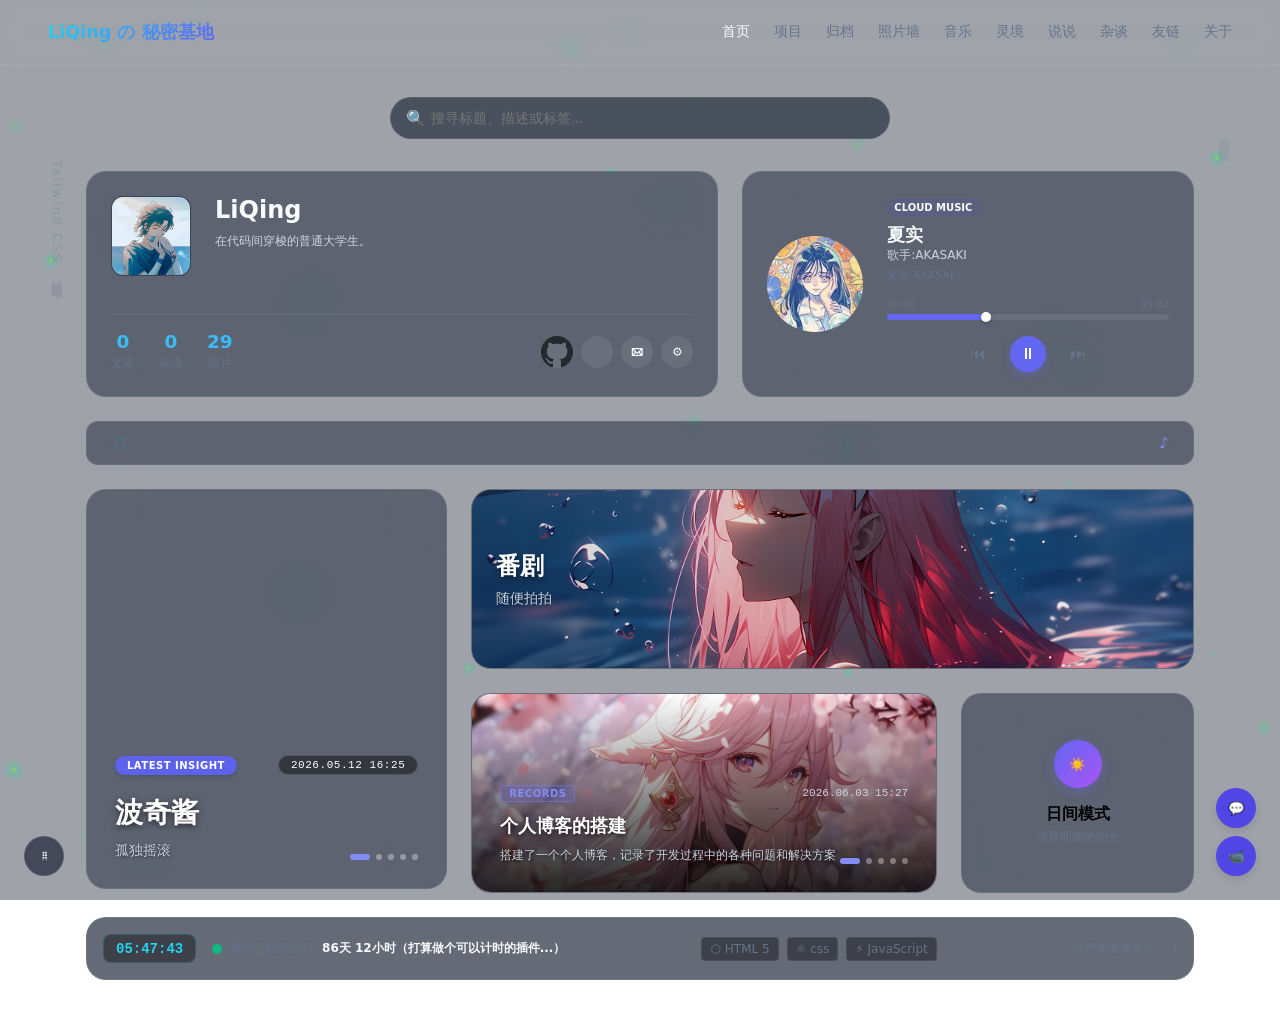
==== commit 3df57f2b: "Update index.html" ====
--- a/index.html
+++ b/index.html
@@ -3,7 +3,7 @@
 <head>
     <meta charset="UTF-8">
     <meta name="viewport" content="width=device-width, initial-scale=1.0">
-    <title>LiQing の 宝藏之地</title>
+    <title>LiQing の 秘密基地</title>
     
     <!-- 1. 主题变量配置表 -->
     <link rel="stylesheet" href="theme.css">
@@ -24,7 +24,7 @@
 <!-- 顶栏导航 (Logo 已修复重影，首页 nav-link 设有 active) -->
     <header class="app-header">
         <div class="logo">
-            <span class="logo-white">LiQing</span><span class="logo-colored"> の </span><span class="logo-white">宝藏之地</span>
+            <span class="logo-white">LiQing</span><span class="logo-colored"> の </span><span class="logo-white">秘密基地</span>
         </div>
         <nav class="nav-links">
             <a href="index.html" class="nav-link active">首页</a>
@@ -432,4 +432,4 @@
     <!-- 4. 主页面交互及逻辑控制脚本 -->
     <script src="main.js"></script>
 </body>
-</html>+</html>
